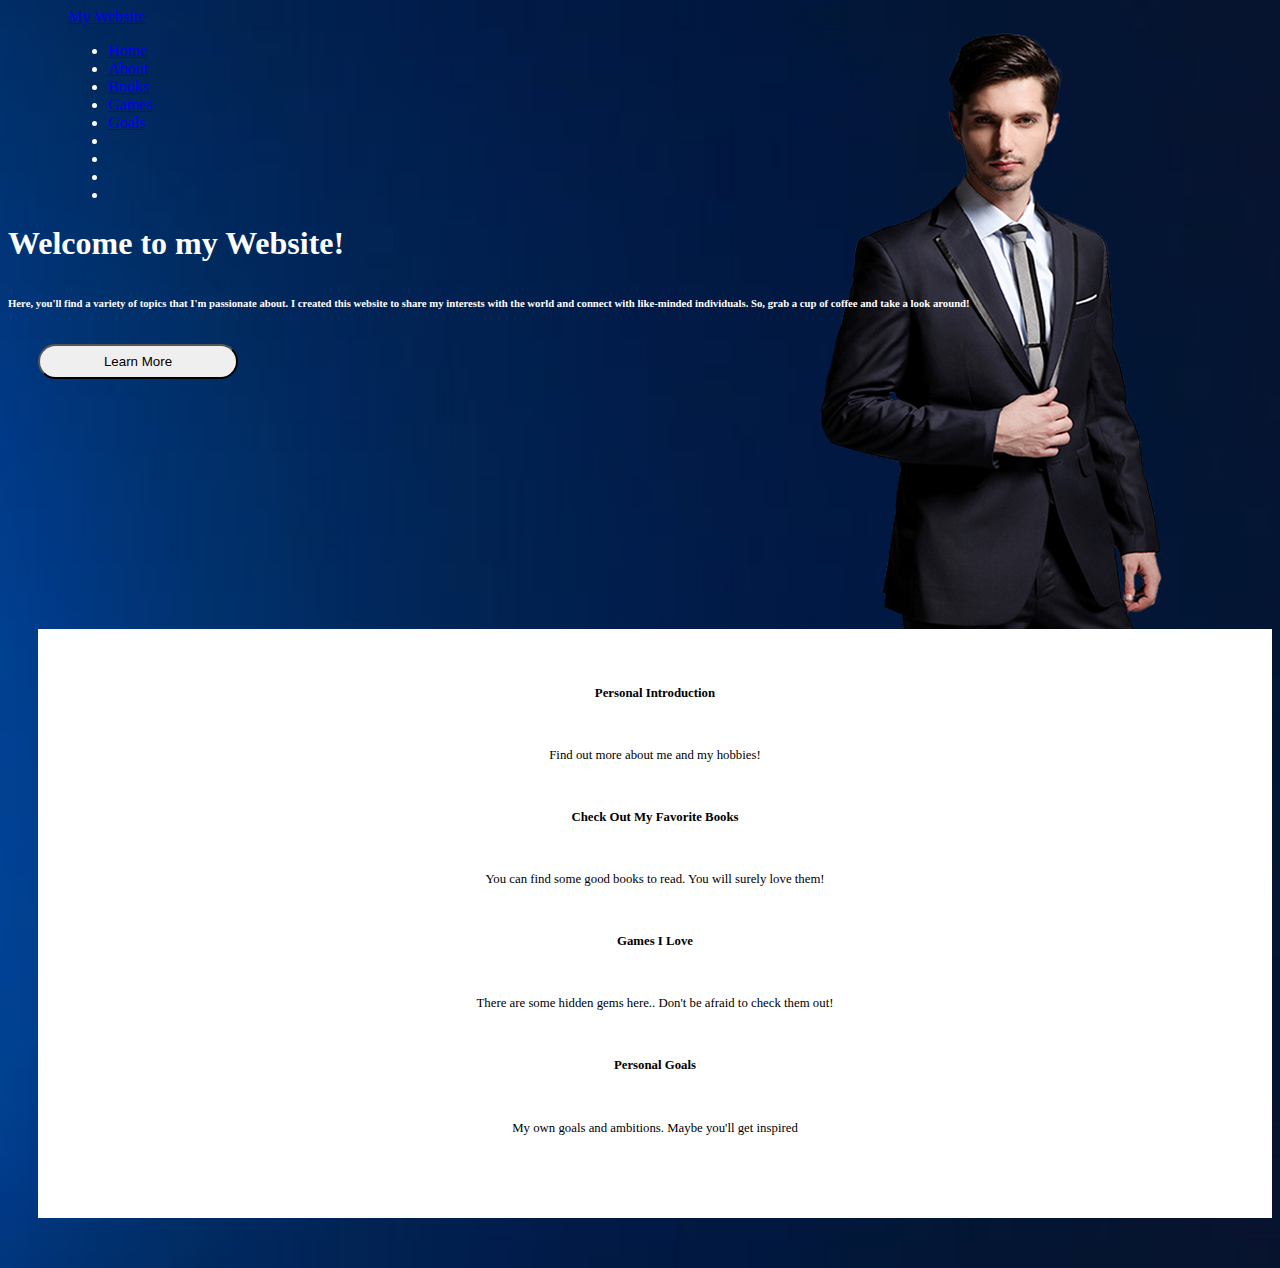
==== index.html @ 32519a60 "Add files via upload" ====
<!doctype html>
<html lang="en">
  <head>
    <!-- Required meta tags -->
    <meta charset="utf-8">
    <meta name="viewport" content="width=device-width, initial-scale=1, shrink-to-fit=no">

    <!-- Bootstrap CSS -->
    <link rel="stylesheet" href="https://cdn.jsdelivr.net/npm/bootstrap@4.5.3/dist/css/bootstrap.min.css" integrity="sha384-TX8t27EcRE3e/ihU7zmQxVncDAy5uIKz4rEkgIXeMed4M0jlfIDPvg6uqKI2xXr2" crossorigin="anonymous">
    <link rel="stylesheet" href="styles.css">
    <link rel="stylesheet" href="https://cdnjs.cloudflare.com/ajax/libs/font-awesome/5.15.3/css/all.min.css" integrity="sha512-/8cHQh3iC3P/vv/9KtW8xR0DkL/xBAhco+SnQQwNSc8zLJo/f3qL85l9p9Wt0nBnRfMTtJMJdAmf1wzj8eM5Jg==" crossorigin="anonymous" referrerpolicy="no-referrer" />

    <title>Hello, world!</title>
  </head>
  <body>
    <nav class="navbar navbar-expand-lg navbar-dark">
      <a class="navbar-brand" href="#">My Website</a>
      <div class="collapse navbar-collapse" id="navbarNav">
        <ul class="navbar-nav ml-auto">
          <li class="nav-item">
            <a class="nav-link" href="#">Home</a>
          </li>
          <li class="nav-item">
            <a class="nav-link" href="#">About</a>
          </li>
          <li class="nav-item">
            <a class="nav-link" href="#">Books</a>
          </li>
          <li class="nav-item">
            <a class="nav-link" href="#">Games</a>
          </li>
          <li class="nav-item">
            <a class="nav-link" href="#">Goals</a>
          </li>
          <li class="nav-item">
            <a class="nav-link" href="#"><i class="fab fa-facebook"></i></a>
          </li>
          <li class="nav-item">
            <a class="nav-link" href="#"><i class="fab fa-youtube"></i></a>
          </li>
          <li class="nav-item">
            <a class="nav-link" href="#"><i class="fab fa-github"></i></a>
          </li>
          <li class="nav-item">
            <a class="nav-link" href="#"><i class="fab fa-instagram"></i></a>
          </li>
        </ul>
      </div>
    </nav>


      <img src="png-image.png" alt="me"style="position:absolute;top:0;left:0;" id="suit">


      <div class="container">
        <div class="row">
          <div class="col-md-4">
            <h1 style="padding-bottom: 10px;">Welcome to my Website!</h1>
            <h6>Here, you'll find a variety of topics that I'm passionate about. I created this website to share my interests with the world and connect with like-minded individuals. So, grab a cup of coffee and take a look around!</h6>
            <button class="btn btn-primary" id="learn-more">Learn More</button>
          </div>
        </div>
      </div>


      <div class="container" id='products'>
        <div class="row">
          <div class="col-md-3 border-right">
            <div class="product">
              <h4 class="product-title">Personal Introduction</h4>
              <p>Find out more about me and my hobbies!</p>
            </div>
          </div>
          <div class="col-md-3 border-right border-left">
            <div class="product">
              <h4 class="product-title">Check Out My Favorite Books</h4>
              <p>You can find some good books to read. You will surely love them!</p>
            </div>
          </div>
          <div class="col-md-3 border-right border-left">
            <div class="product">
              <h4 class="product-title">Games I Love</h4>
              <p>There are some hidden gems here.. Don't be afraid to check them out!</p>
            </div>
          </div>
          <div class="col-md-3 border-left">
            <div class="product">
              <h4 class="product-title">Personal Goals</h4>
              <p>My own goals and ambitions. Maybe you'll get inspired</p>
            </div>
          </div>
        </div>
      </div>








    <script src="https://code.jquery.com/jquery-3.5.1.slim.min.js" integrity="sha384-DfXdz2htPH0lsSSs5nCTpuj/zy4C+OGpamoFVy38MVBnE+IbbVYUew+OrCXaRkfj" crossorigin="anonymous"></script>
    <script src="https://cdn.jsdelivr.net/npm/bootstrap@4.5.3/dist/js/bootstrap.bundle.min.js" integrity="sha384-ho+j7jyWK8fNQe+A12Hb8AhRq26LrZ/JpcUGGOn+Y7RsweNrtN/tE3MoK7ZeZDyx" crossorigin="anonymous"></script>

  </body>
</html>
---- styles.css ----
@import url('https://fonts.googleapis.com/css2?family=Parisienne&display=swap');

.navbar {
  padding-left: 60px;
  padding-right: 60px;
}


.col-md-4 {
  top: 80px;
  right: 80px;

}

body {
  background-image: url("wallpaper.jpg");
  background-repeat: no-repeat;
  background-size: cover;
  color: white;
}

#learn-more {
  margin-top: 10px;
  margin-left: 30px;
  border-radius: 20px;
  padding: 8px;
  width: 200px;

}

#products {
  text-align: center;
  margin-top: 250px;
  margin-left: 30px;
  background-color: white;
  color: black;
  padding: 40px;
  font-size: 80%;
  margin-bottom: 50px;

}

.product-titl {
  padding: 90px;
}

.product-info {
  word-wrap: break-word;
}

p {
  padding: 30px;
}

#suit {
  margin-left: 650px;
  margin-top: 20px;
  z-index: -5;
}
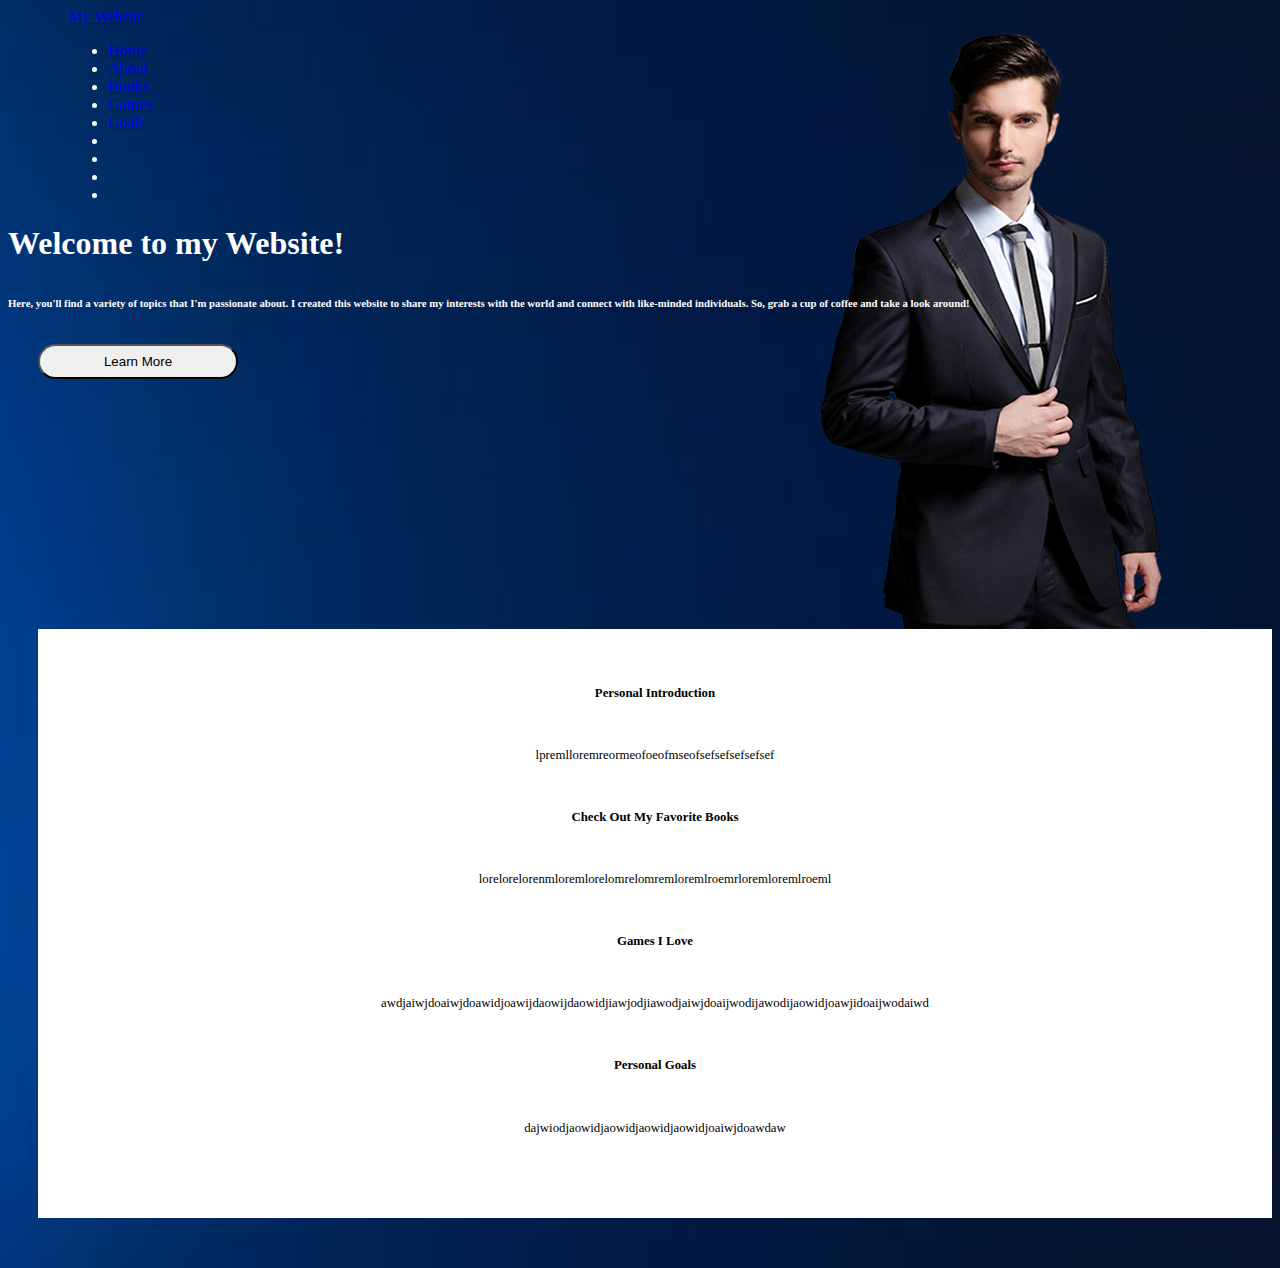
==== commit 3bc65a89: "Add files via upload" ====
--- a/index.html
+++ b/index.html
@@ -68,25 +68,25 @@
           <div class="col-md-3 border-right">
             <div class="product">
               <h4 class="product-title">Personal Introduction</h4>
-              <p>Find out more about me and my hobbies!</p>
+              <p>lpremlloremreormeofoeofmseofsefsefsefsefsef</p>
             </div>
           </div>
           <div class="col-md-3 border-right border-left">
             <div class="product">
               <h4 class="product-title">Check Out My Favorite Books</h4>
-              <p>You can find some good books to read. You will surely love them!</p>
+              <p>lorelorelorenmloremlorelomrelomremloremlroemrloremloremlroeml</p>
             </div>
           </div>
           <div class="col-md-3 border-right border-left">
             <div class="product">
               <h4 class="product-title">Games I Love</h4>
-              <p>There are some hidden gems here.. Don't be afraid to check them out!</p>
+              <p>awdjaiwjdoaiwjdoawidjoawijdaowijdaowidjiawjodjiawodjaiwjdoaijwodijawodijaowidjoawjidoaijwodaiwd</p>
             </div>
           </div>
           <div class="col-md-3 border-left">
             <div class="product">
               <h4 class="product-title">Personal Goals</h4>
-              <p>My own goals and ambitions. Maybe you'll get inspired</p>
+              <p>dajwiodjaowidjaowidjaowidjaowidjoaiwjdoawdaw</p>
             </div>
           </div>
         </div>
--- a/styles.css
+++ b/styles.css
@@ -50,10 +50,53 @@
 
 p {
   padding: 30px;
+  word-wrap: break-word;
 }
 
 #suit {
   margin-left: 650px;
   margin-top: 20px;
   z-index: -5;
-}+}
+
+  @media (max-width: 767px) {
+      .navbar-collapse {
+        background-color: #343a40;
+        position: fixed;
+        top: 0;
+        left: 0;
+        right: 0;
+        bottom: 0;
+        z-index: 999;
+        overflow-y: auto;
+      }
+      .navbar-nav {
+        display: block;
+        margin: 0;
+        padding: 0;
+      }
+      .navbar-nav .nav-item {
+        display: block;
+        margin: 0;
+        padding: 0;
+      }
+      .navbar-nav .nav-item .nav-link {
+        display: block;
+        padding: 10px;
+        color: #fff;
+        text-align: center;
+        border-bottom: 1px solid #212529;
+      }
+      .navbar-brand {
+        display: block;
+        width: 100%;
+        text-align: center;
+        margin-bottom: 10px;
+      }
+      #suit {
+        display: none;
+      }
+      #products .col-md-3 {
+        margin-bottom: 20px;
+      }
+    }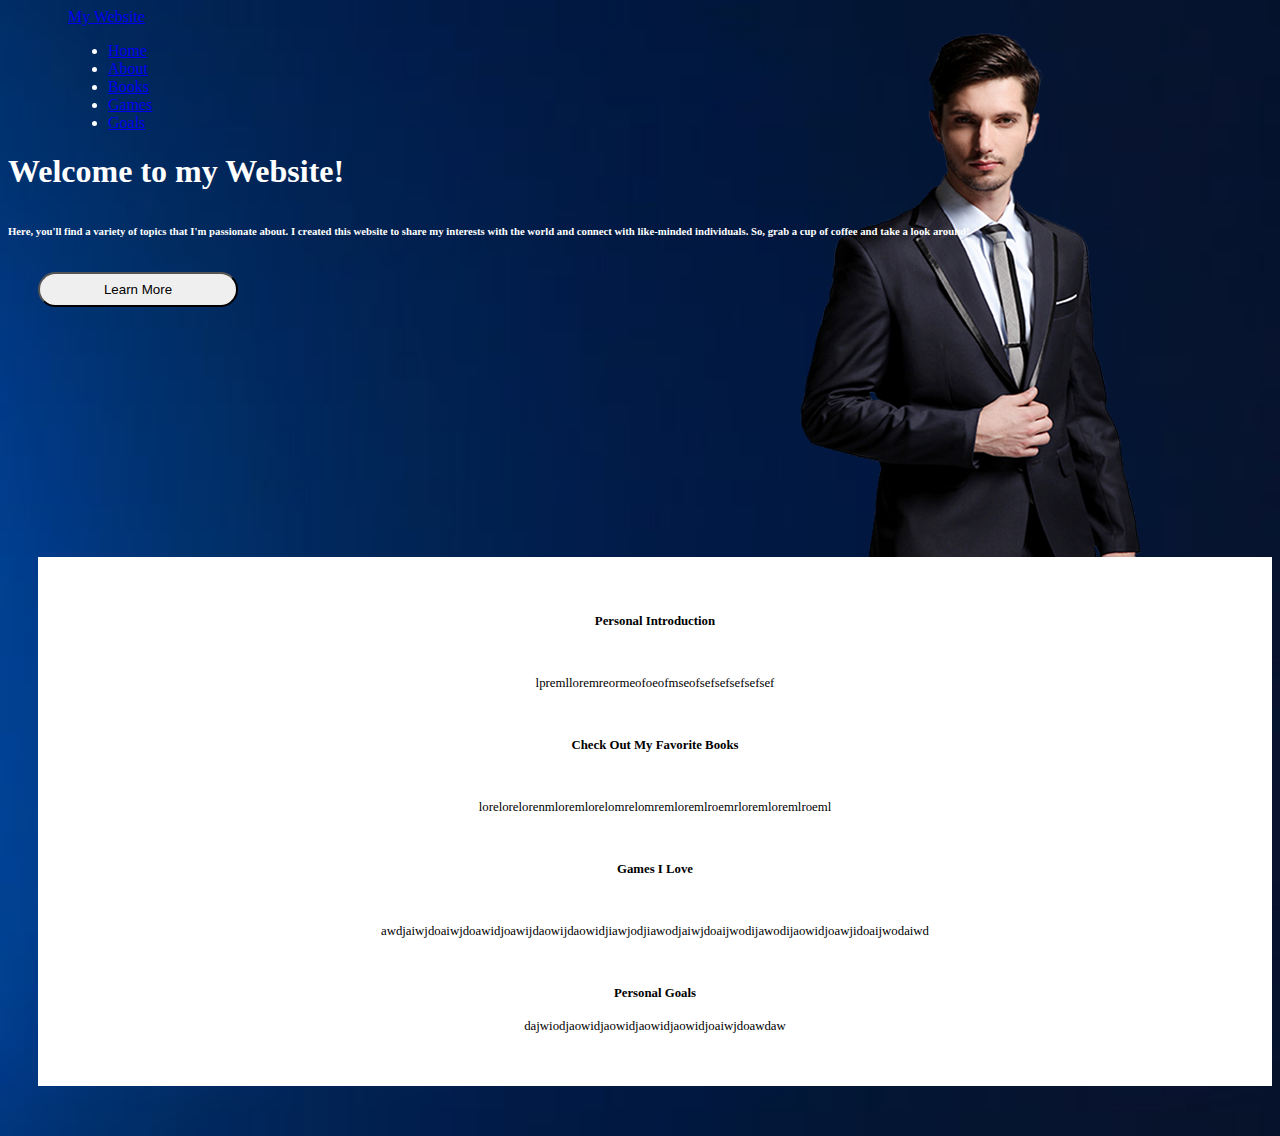
==== commit 2b0a9a99: "Add files via upload" ====
--- a/index.html
+++ b/index.html
@@ -18,13 +18,13 @@
       <div class="collapse navbar-collapse" id="navbarNav">
         <ul class="navbar-nav ml-auto">
           <li class="nav-item">
-            <a class="nav-link" href="#">Home</a>
+            <a class="nav-link" href="index.html">Home</a>
           </li>
           <li class="nav-item">
-            <a class="nav-link" href="#">About</a>
+            <a class="nav-link" href="about.html">About</a>
           </li>
           <li class="nav-item">
-            <a class="nav-link" href="#">Books</a>
+            <a class="nav-link" href="books.html">Books</a>
           </li>
           <li class="nav-item">
             <a class="nav-link" href="#">Games</a>
@@ -32,21 +32,17 @@
           <li class="nav-item">
             <a class="nav-link" href="#">Goals</a>
           </li>
-          <li class="nav-item">
-            <a class="nav-link" href="#"><i class="fab fa-facebook"></i></a>
-          </li>
-          <li class="nav-item">
-            <a class="nav-link" href="#"><i class="fab fa-youtube"></i></a>
-          </li>
-          <li class="nav-item">
-            <a class="nav-link" href="#"><i class="fab fa-github"></i></a>
-          </li>
-          <li class="nav-item">
-            <a class="nav-link" href="#"><i class="fab fa-instagram"></i></a>
-          </li>
+
         </ul>
       </div>
     </nav>
+
+    <div id="myPopup">
+      <img src="pngwing.com.png" alt="Your Image" id="hitler">
+      <p>Your text here</p>
+      <button id="closePopup">Close</button>
+    </div>
+
 
 
       <img src="png-image.png" alt="me"style="position:absolute;top:0;left:0;" id="suit">
@@ -68,19 +64,19 @@
           <div class="col-md-3 border-right">
             <div class="product">
               <h4 class="product-title">Personal Introduction</h4>
-              <p>lpremlloremreormeofoeofmseofsefsefsefsefsef</p>
+              <p class='index_p'>lpremlloremreormeofoeofmseofsefsefsefsefsef</p>
             </div>
           </div>
           <div class="col-md-3 border-right border-left">
             <div class="product">
               <h4 class="product-title">Check Out My Favorite Books</h4>
-              <p>lorelorelorenmloremlorelomrelomremloremlroemrloremloremlroeml</p>
+              <p class='index_p'>lorelorelorenmloremlorelomrelomremloremlroemrloremloremlroeml</p>
             </div>
           </div>
           <div class="col-md-3 border-right border-left">
             <div class="product">
               <h4 class="product-title">Games I Love</h4>
-              <p>awdjaiwjdoaiwjdoawidjoawijdaowijdaowidjiawjodjiawodjaiwjdoaijwodijawodijaowidjoawjidoaijwodaiwd</p>
+              <p class='index_p'>awdjaiwjdoaiwjdoawidjoawijdaowijdaowidjiawjodjiawodjaiwjdoaijwodijawodijaowidjoawjidoaijwodaiwd</p>
             </div>
           </div>
           <div class="col-md-3 border-left">
@@ -101,6 +97,6 @@
 
     <script src="https://code.jquery.com/jquery-3.5.1.slim.min.js" integrity="sha384-DfXdz2htPH0lsSSs5nCTpuj/zy4C+OGpamoFVy38MVBnE+IbbVYUew+OrCXaRkfj" crossorigin="anonymous"></script>
     <script src="https://cdn.jsdelivr.net/npm/bootstrap@4.5.3/dist/js/bootstrap.bundle.min.js" integrity="sha384-ho+j7jyWK8fNQe+A12Hb8AhRq26LrZ/JpcUGGOn+Y7RsweNrtN/tE3MoK7ZeZDyx" crossorigin="anonymous"></script>
-
+    <script src="script.js"></script>
   </body>
 </html>--- a/styles.css
+++ b/styles.css
@@ -48,55 +48,78 @@
   word-wrap: break-word;
 }
 
-p {
+.index_p {
   padding: 30px;
   word-wrap: break-word;
 }
 
 #suit {
-  margin-left: 650px;
+  margin-left: 630px;
   margin-top: 20px;
   z-index: -5;
 }
 
-  @media (max-width: 767px) {
-      .navbar-collapse {
-        background-color: #343a40;
-        position: fixed;
-        top: 0;
-        left: 0;
-        right: 0;
-        bottom: 0;
-        z-index: 999;
-        overflow-y: auto;
-      }
-      .navbar-nav {
-        display: block;
-        margin: 0;
-        padding: 0;
-      }
-      .navbar-nav .nav-item {
-        display: block;
-        margin: 0;
-        padding: 0;
-      }
-      .navbar-nav .nav-item .nav-link {
-        display: block;
-        padding: 10px;
-        color: #fff;
-        text-align: center;
-        border-bottom: 1px solid #212529;
-      }
-      .navbar-brand {
-        display: block;
-        width: 100%;
-        text-align: center;
-        margin-bottom: 10px;
-      }
-      #suit {
-        display: none;
-      }
-      #products .col-md-3 {
-        margin-bottom: 20px;
-      }
-    }+.test_rect {
+  color: black;
+  padding: 12px;
+
+}
+.my-5 {
+  margin-top: 3rem !important;
+  margin-bottom: 3rem !important;
+}
+
+.rounded-lg {
+  border-radius: 1rem;
+}
+
+.bg-white {
+  background-color: #ffffff;
+}
+
+.rect-to-color {
+  border-radius: 20px;
+  padding: 30px;
+}
+
+
+.book-shit {
+  padding: 35px;
+}
+
+.buy-now {
+  padding-top: 10px;
+
+}
+
+.buy-no {
+  border-radius: 2rem;
+}
+
+hr {
+  background-color: black;
+  width: 65%;
+  height: 2px;
+  border: none;
+}
+
+#myPopup {
+  display: none;
+  position: fixed;
+  top: 50%;
+  left: 50%;
+  transform: translate(-50%, -50%);
+  z-index: 1;
+  background-color: white;
+  padding: 20px;
+  border: 1px solid black;
+}
+
+#closePopup {
+  margin-top: 10px;
+}
+
+#hitler {
+  height: 500px;
+  width: 850px;
+}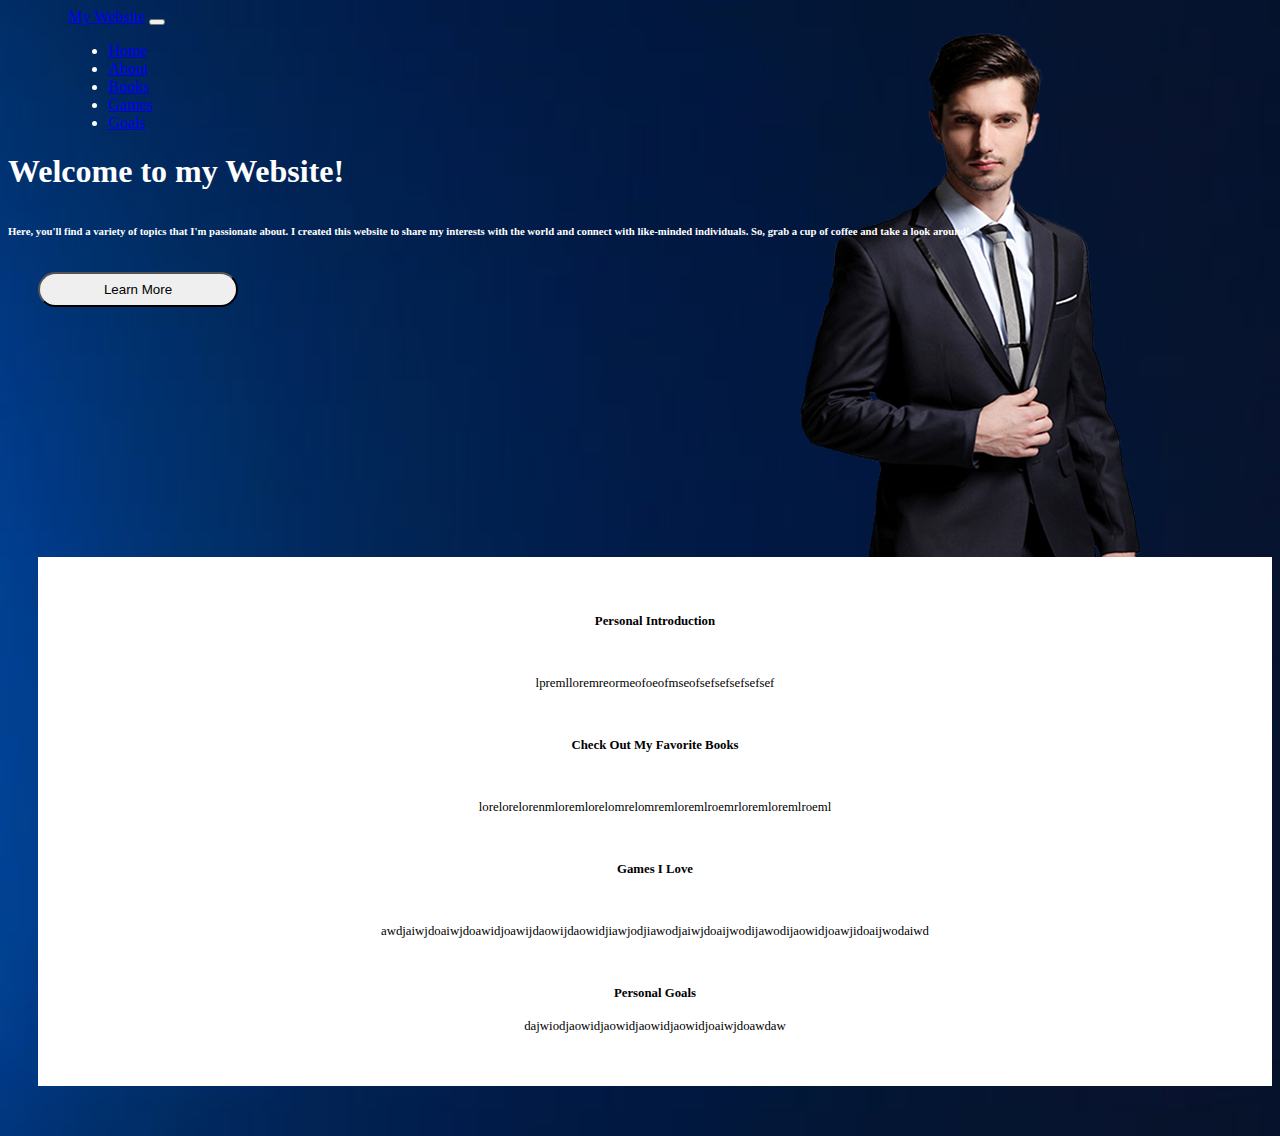
==== commit 579cb3e0: "Add files via upload" ====
--- a/index.html
+++ b/index.html
@@ -15,8 +15,11 @@
   <body>
     <nav class="navbar navbar-expand-lg navbar-dark">
       <a class="navbar-brand" href="#">My Website</a>
-      <div class="collapse navbar-collapse" id="navbarNav">
-        <ul class="navbar-nav ml-auto">
+      <button class="navbar-toggler" type="button" data-toggle="collapse" data-target="#navbarNav" aria-controls="navbarNav" aria-expanded="false" aria-label="Toggle navigation">
+        <span class="navbar-toggler-icon"></span>
+      </button>
+      <div class="collapse navbar-collapse justify-content-end" id="navbarNav">
+        <ul class="navbar-nav">
           <li class="nav-item">
             <a class="nav-link" href="index.html">Home</a>
           </li>
@@ -32,14 +35,14 @@
           <li class="nav-item">
             <a class="nav-link" href="#">Goals</a>
           </li>
-
         </ul>
       </div>
     </nav>
 
+
     <div id="myPopup">
       <img src="pngwing.com.png" alt="Your Image" id="hitler">
-      <p>Your text here</p>
+      <p>AUGHHHHH</p>
       <button id="closePopup">Close</button>
     </div>
 
